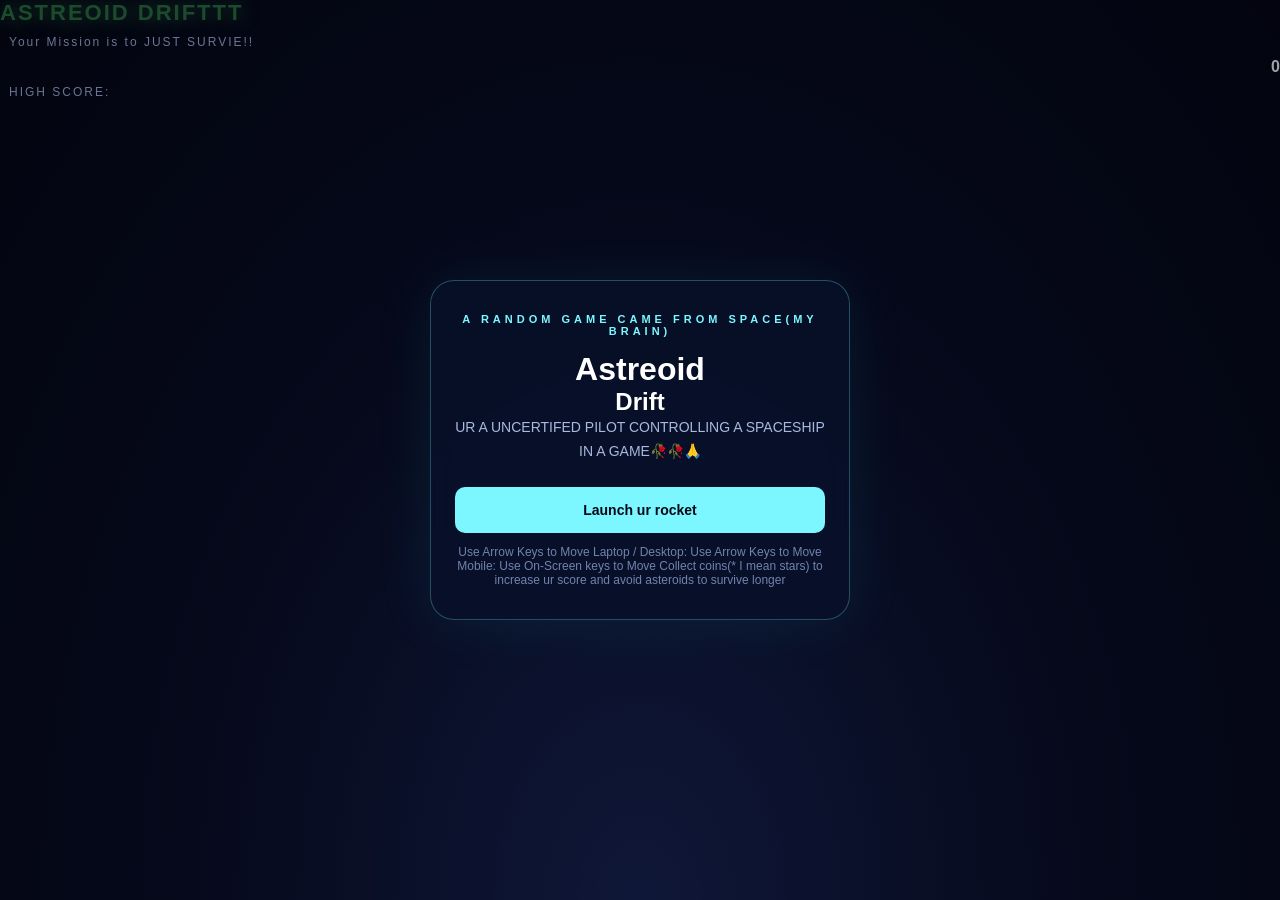
==== Astreoid_Drift.html @ af76d492 "the astreoid drift is the only file for this. Today I was just making the landing page for the game " ====
<!DOCTYPE html>
<html lang="en">
    <head>
        <meta charset="UTF-8">
        <meta name="viewport" content="width=device-width, initial-scale=1.0">
        <title>Astroid Drift</title>
    <style>
        *{
            margin: 0;
            padding: 0;
            box-sizing: border-box;
        }
        body{
            background-color:  #000000;
            color: white;
            font-family: Arial, Helvetica, sans-serif;
        }
        #game {
            width: 100%;
            height: 100dvh;
            position: relative;
            overflow: hidden;
            background: radial-gradient(ellipse at bottom, #172451 0%, #080d22 50%, #03050e 100%);
        }
        canvas{
            postion: absolute;
            inset: 0;
            width: 100%;
            height: 100%;
        }
        .hud{
            positon: absolute;
            top: 22px;
            left: 22px;
            right: 22px;
            display: flex;
            justify-content: space-between;
            align-items: flex-start;
            pointer-events: none;
            z-index: 2;
        }
        .logo{
            font-size: 22px;
            font-weight: bold;
            letter-spacing: 2px;
            font-family: 'SANSATION', sans-serif;
            color:#2a773d;
            text-shadow: 0 0 18px #2a773d;
        }

        .stat{
            margin: 9px;
            color: #a9b9df;
            font-size: 12px;
            letter-spacing: 2px;
        }
        .score{
            font-size: 27x;
            font-weight: bold;
            text-align:right
        }
        .screen{
            position: absolute;
            inset: 0;
            display: flex;
            justify-content: center;
            align-items: center;
            text-align: center;
            background-color: rgba(3,5,18,0.38);
            z-index: 3;
        }
        .panel{
            width: min(420px,100%);
            padding: 32px 24px;
            border: 1px solid rgba(124, 247, 255, 0.27);
            border-radius: 24px;
            background: rgba(9,16,42,0.88);
            box-shadow: 0 0 60px rgba(34, 211, 238, 0.09);
            backdrop-filter: blur(12px);
        }
        .eyebrow{
            color:#7cf7ff;
            letter-spacing: 4px;
            font-size: 11px;
            font-weight: bold;
            margin-bottom: 14px;    
        }
        .h1{
            font-size: clamp(38px, 10vw, 60px);
            font-weight: 900;
            line-height: 0.95;
            letter-spacing: -2px;
            margin-bottom: 18px;
        }
        h1 span{
            color: #7cf7ff;
            text-shadow: 0 0 24px rgba(124, 247, 255, 0.4);
        }
        .description{
            color: #a9b9df;
            font-size: 14px;
            line-height: 1.7;
            margin-bottom: 24px;
        }
        button{
            border: 0;
            cursor: pointer;
            font-weight: bold;
            font-size: 14px;
        }
        .main-btn{
            background: #7cf7ff;
            color: #050816;
            transition: all 0.3s ease;
            width: 100%;
            padding: 15px 32px;
            border-radius: 10px;
        }
        .main-btn:hover{
            background: white;
            transform: translateY(-2px);;
        }
        .hint{
            color: #7183ae;
            font-size: 12px;
            margin-top: 12px;
        }
        .hidden{
            display: none;
        }
        .controls{
            position: absolute;
            bottom: 22px;
            left: 18px;
            right: 18px;
            display: flex;
            justify-content: space-between;
            pointer-events: none;
            z-index: 2;
        }
        .control-btn{
            pointer-events: auto;
            width: 66px;
            height: 58px;
            border-radius: 16px;
            border: 1px solid #506a9c;
            color: white;
            background: rgba(22, 38, 78, 0.7);
            font-size: 22px;  
        }
        .control-btn:active{
            background: #245d87;
        }
        .controls .right{
            display: flex;
            gap: 10px;
        }
        @media (min-width: 800px){
            .controls{
                opacity: 0.45;
            }
        }
    </style>
    </head>
    <body>
        <div id="game">
            <div>
                <div class="logo">ASTREOID DRIFTTT</div>
                <div class="stat">Your Mission is to JUST SURVIE!!</div>
            </div>
            <div>
                <div class="score">0</div>
                <div class="stat">HIGH SCORE:</div>
            </div>

        <div class="screen" id="startScreen">
            <div class="panel">
               <div class="eyebrow">A RANDOM GAME CAME FROM SPACE(MY BRAIN)</div>
               <h1>Astreoid</h1><h2>Drift</h2>
               <p class="description">UR A UNCERTIFED PILOT CONTROLLING A SPACESHIP IN A GAME🥀🥀🙏</p>
                <button class="main-btn" id="startBtn">Launch ur rocket</button>
                <p class="hint">Use Arrow Keys to Move
                    Laptop / Desktop: Use Arrow Keys to Move
                    Mobile: Use On-Screen keys to Move
                    Collect coins(* I mean stars) to increase ur score and avoid asteroids to survive longer
                </p>
            </div>
        </div>

        <div class="screen hidden" id="gameOverScreen">
            <div class="panel">
                <div class="eyebrow">Game Over</div>
                <p class="description">Your Score: <span id="finalScore">0</span>
                YOU DIED😢
            Final Score: <span id="finalScore">0</strong>
            High Score: <span id="highScore">0</strong></p>

            </div>
    </body>
</html>
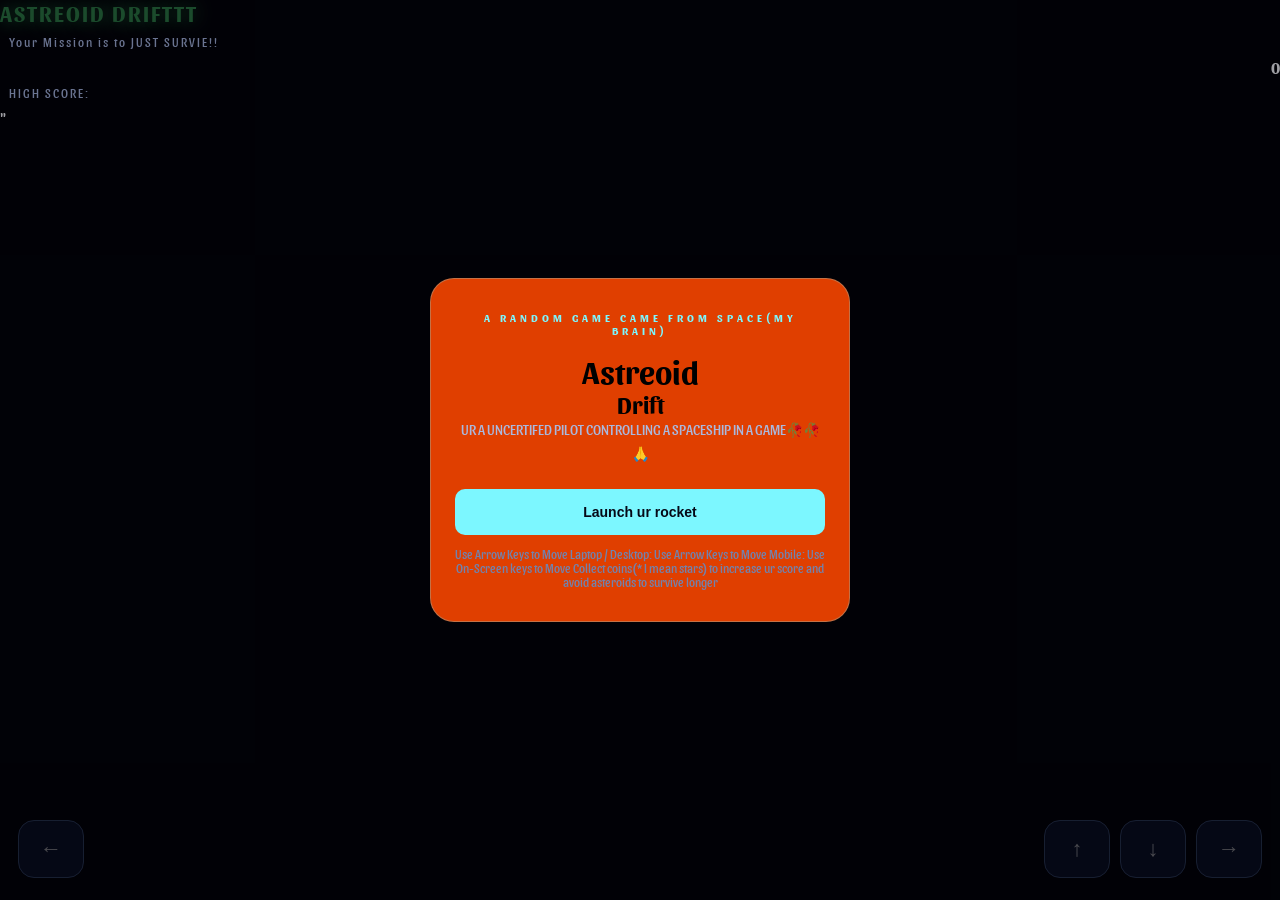
==== commit 3c3b9903: "Completed HTML part, Added a  new font called "Sansita" from google fonts, And started the js part i" ====
--- a/Astreoid_Drift.html
+++ b/Astreoid_Drift.html
@@ -1,10 +1,14 @@
 <!DOCTYPE html>
 <html lang="en">
     <head>
+        <link rel="preconnect" href="https://fonts.googleapis.com">
+        <link rel="preconnect" href="https://fonts.gstatic.com" crossorigin>
+        <link href="https://fonts.googleapis.com/css2?family=Sansita:ital,wght@0,400;0,700;0,800;0,900;1,400;1,700;1,800;1,900&display=swap" rel="stylesheet">
         <meta charset="UTF-8">
         <meta name="viewport" content="width=device-width, initial-scale=1.0">
         <title>Astroid Drift</title>
     <style>
+        
         *{
             margin: 0;
             padding: 0;
@@ -13,23 +17,23 @@
         body{
             background-color:  #000000;
             color: white;
-            font-family: Arial, Helvetica, sans-serif;
+            font-family: 'Sansita', sans-serif;
         }
         #game {
             width: 100%;
             height: 100dvh;
             position: relative;
             overflow: hidden;
-            background: radial-gradient(ellipse at bottom, #172451 0%, #080d22 50%, #03050e 100%);
+            background: black
         }
         canvas{
-            postion: absolute;
+            position: absolute;
             inset: 0;
             width: 100%;
             height: 100%;
         }
         .hud{
-            positon: absolute;
+            position: absolute;
             top: 22px;
             left: 22px;
             right: 22px;
@@ -43,7 +47,6 @@
             font-size: 22px;
             font-weight: bold;
             letter-spacing: 2px;
-            font-family: 'SANSATION', sans-serif;
             color:#2a773d;
             text-shadow: 0 0 18px #2a773d;
         }
@@ -74,9 +77,10 @@
             padding: 32px 24px;
             border: 1px solid rgba(124, 247, 255, 0.27);
             border-radius: 24px;
-            background: rgba(9,16,42,0.88);
-            box-shadow: 0 0 60px rgba(34, 211, 238, 0.09);
-            backdrop-filter: blur(12px);
+            background: rgba(255, 72, 0, 0.88);
+            color: black
+           
+            
         }
         .eyebrow{
             color:#7cf7ff;
@@ -194,7 +198,134 @@
                 YOU DIED😢
             Final Score: <span id="finalScore">0</strong>
             High Score: <span id="highScore">0</strong></p>
-
-            </div>
+            </div>
+        </div>
+
+        <div class="controls">
+            <button class="control-btn" id="leftBtn" aria-label="Move left">←</button>
+            <div class="right">
+                <button class="control-btn" id="upBtn" aria-label="Move up">↑</button>
+                <button class="control-btn" id="downBtn" aria-label="Move down">↓</button>
+                <button class="control-btn" id="rightBtn" aria-label="Move right">→</button>
+            </div>
+        </div>"
+
+    <script>
+        const canvas = document.getElementById("canvas");
+        const ctx = canvas.getContext("2d");
+
+        const startScreen = document.getElementById("startScreen");
+        const gameOverScreen = document.getElementById("gameOverScreen");
+        const scoreEL = document.querySelector(".score");
+        const highScoreEL = document.getElementById("highScore");
+        
+        let W = 0;
+        let H = 0;
+        let running = false;
+        let animationId = 0;
+        let lastTime = 0;
+        let elasped = 0;
+        let score = 0;
+        let astreoidTimer = 0;
+        let startTimer = 0;
+        let shake = 0;
+        let highScore = 0;
+
+    try{
+        best = Number(localStorage.getItem("highScore")) || 0;
+    } catch(e){}
+
+    bestEl.textContent = best;
+
+    const keys = {}
+    const touch = {
+        left: false,
+        right: false,
+        up: false,
+        down: false
+    }
+
+    let stars = []
+    let astreoids = []
+    let collectables = []
+    let particles = []
+
+    const player = {
+        x: 0,
+        y: 0,
+        size: 15,
+        speed: 290,
+        invincible: 0
+    }
+
+    function resize(){
+       const rect = canvas.getBoundingClientRect();
+       W = rect.width;
+       H = rect.height;
+
+       const dpr = Math.min(window.devicePixelRatio || 1, 2);
+       canvas.width = Math.round(W * dpr);
+       canvas.height = Math.round(H * dpr);
+       ctx.setTransform(dpr, 0, 0, dpr, 0, 0);
+       
+       if (!running){
+        player.x = W / 2;
+        player.y = H * 0.75;
+       }
+
+       createBackground();
+
+    }
+    function createBackground(){
+        stars = Array.from({length: Math.max(70,Math.floor(W * H / 6500))}, () => ({
+            x: random(0, W),
+            y: random(0, H),
+            r: random(0.5, 1.8),
+            size: random(15, 65),
+            speed: random(0.2, 0.9)
+        }))
+      
+    function resetGame(){
+        score = 0;
+        elasped = 0;
+        astreoidTimer = 0;
+        startTimer = 0;
+        shake = 0;
+
+        astreoids = [];
+        collectables = [];
+        particles = [];
+
+        player.x = W / 2;
+        player.y = H * 0.75;
+        player.invincible = 0;
+
+        storeEl.textContent = 0;
+        highScoreEl.textContent = best;
+    }
+    function startGame(){
+        cancelAnimationFrame(animationId);
+        resetGame();
+
+        startScreen.classList.add("hidden");
+        gameOverScreen.classList.add("hidden");
+
+        running = true;
+        lastTime = performance.now();
+        animationId = requestAnimationFrame(loop);
+    }
+    function endGame(){
+        running = false;
+
+        if (score > best){
+            best = score;
+            try{
+                localStorage.setItem("highScore", String(best));
+            } catch(e){}
+        }
+    }
+}
+    
+    </script>
     </body>
 </html>
